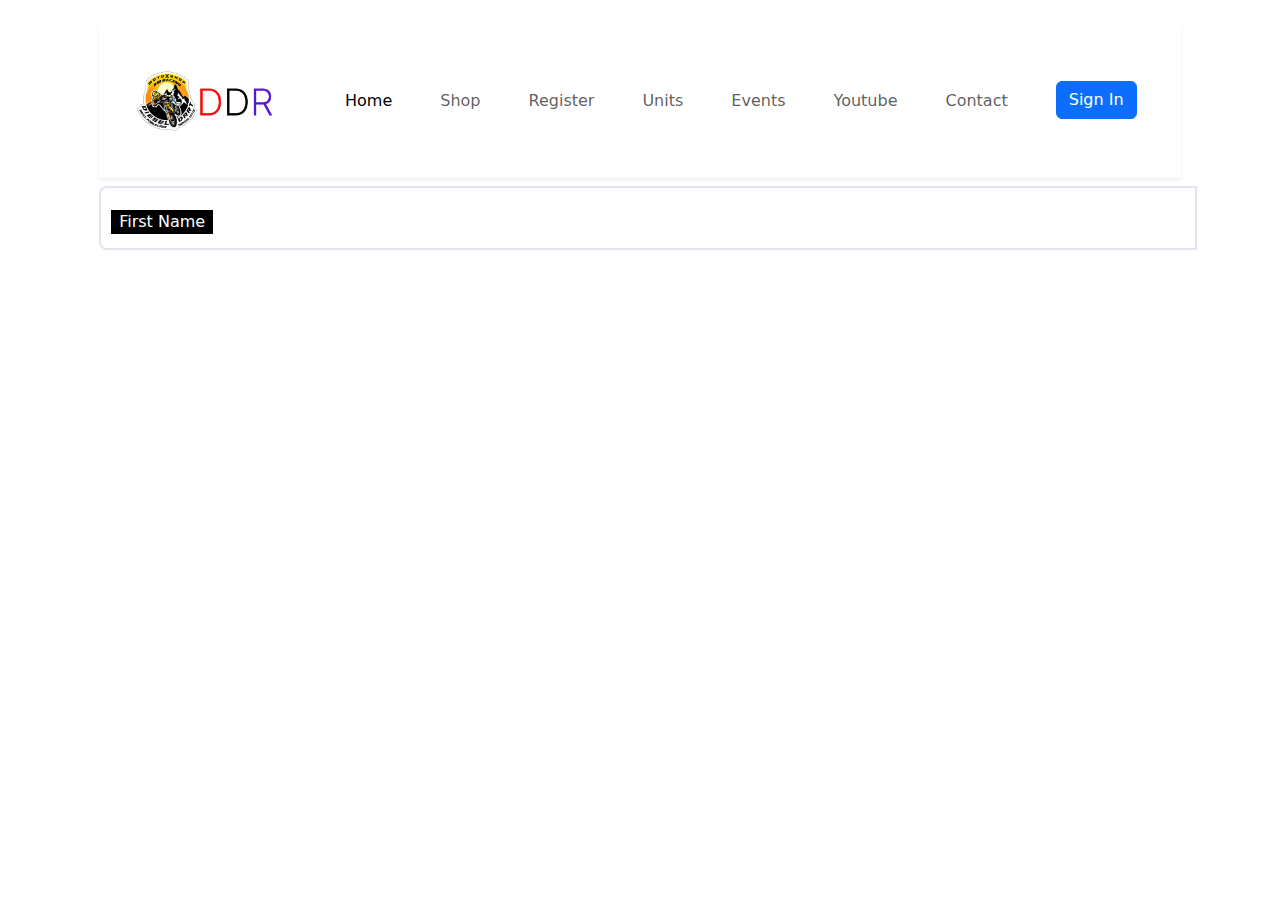
==== registration.html @ de4b539c "edit (7/11)" ====
<!DOCTYPE html>
<html lang="en">
<head>
    <meta charset="UTF-8">
    <meta name="viewport" content="width=device-width, initial-scale=1.0">
    <title>Registration</title>
    <link rel="stylesheet" href="./public/style-reg.css">

    <!-- BOOTSTRAP LINK -->
    <link
      href="https://cdn.jsdelivr.net/npm/bootstrap@5.3.3/dist/css/bootstrap.min.css"
      rel="stylesheet"
      integrity="sha384-QWTKZyjpPEjISv5WaRU9OFeRpok6YctnYmDr5pNlyT2bRjXh0JMhjY6hW+ALEwIH"
      crossorigin="anonymous"
    />

</head>
<body>
    <main>
        <!-- NAVBAR -->
        <nav class="navbar navbar-expand-md shadow-sm">
            <div class="container-md">
              <!-- LOGO -->
              <a class="navbar-brand" href="#">
                <img
                  src="./public/logo racing.png"
                  alt="logo"
                  height="80"
                  class="d-md-none"
                />
                <img
                  src="./public/logo rile.png"
                  alt="logo"
                  height="80"
                  class="d-none d-md-inline"
                />
              </a>
      
              <!-- TOGGLE BUTTON -->
              <button
                class="navbar-toggler"
                type="button"
                data-bs-toggle="collapse"
                data-bs-target="#navbarNav"
                aria-controls="navbarNav"
                aria-expanded="false"
                aria-label="Toggle navigation"
              >
                <span class="navbar-toggler-icon"></span>
              </button>
              <div
                class="collapse navbar-collapse justify-content-end"
                id="navbarNav"
              >
                <ul class="navbar-nav">
                  <li class="nav-item">
                    <a class="nav-link active" aria-current="page" href="./index.html">Home</a>
                  </li>
                  <li class="nav-item">
                    <a class="nav-link" href="#">Shop</a>
                  </li>
                  <li class="nav-item">
                    <a class="nav-link" href="./registration.html">Register</a>
                  </li>
                  <li class="nav-item">
                    <a class="nav-link" href="./unit-page.html">Units</a>
                  </li>
                  <li class="nav-item">
                    <a class="nav-link" href="#">Events</a>
                  </li>
      
                  <li class="nav-item">
                    <a
                      class="nav-link"
                      href="https://www.youtube.com/@darwintajil7370/featured"
                      target="_blank"
                      >Youtube</a
                    >
                  </li>
      
                  <li class="nav-item">
                    <a class="nav-link" href="#">Contact</a>
                  </li>
                  <li class="nav-item">
                    <a class="btn btn-primary ms-md-3" href="#" target="_blank"
                      >Sign In</a
                    >
                  </li>
                </ul>
              </div>
            </div>
          </nav>



        <!-- REGISTRATION FORM -->
        <div class="input-group">
            <input type="text" id="fname" class="input-group__input" autocomplete="off" placeholder=" "/><label
              for="fname"
              class="input-group__label"
            >First Name</label>
          </div>
    </main>
    

    <!-- JS SCRIPT -->
    <script
      src="https://cdn.jsdelivr.net/npm/bootstrap@5.3.3/dist/js/bootstrap.bundle.min.js"
      integrity="sha384-YvpcrYf0tY3lHB60NNkmXc5s9fDVZLESaAA55NDzOxhy9GkcIdslK1eN7N6jIeHz"
      crossorigin="anonymous"
    ></script>
</body>
</html>
---- public/style-reg.css ----
@import url("https://fonts.googleapis.com/css2?family=Convergence&display=swap");

*,
*::before,
*::after {
  margin: 0.5rem;
  padding: 0;
  box-sizing: border-box;
}

body {
  font-family: "Convergence", sans-serif;
  height: 100%;
  display: grid;
  place-items: center;
  font-size: 1.2rem;
  background-color: black;
}

.input-group {
  position: relative;
  width: 20rem;
  height: 4rem;
}

.input-group__input {
  position: absolute;
  top: 0;
  left: 0;
  width: 100%;
  height: 100%;
  border: 2px solid #e1e5ee;
  border-radius: 0.5rem;
  font-family: inherit;
  font-size: inherit;
  color: #fff;
  outline: none;
  padding: 1.25rem;
  background: none;
  transition: all 160ms ease-in;
}

.input-group__input:hover {
  border-color: #adffff;
}

.input-group__input:focus {
  border-color: #18ffff;
}

.input-group__label {
  position: absolute;
  top: 1rem;
  left: 0.8rem;
  padding: 0 0.5rem;
  color: #fff;
  cursor: text;
  transition: top 200ms ease-in, left 200ms ease-in font-sizing 200ms ease-in;
  background-color: black;
}

.input-group__input:focus ~ .input-group__label,
.input-group__input:not(:placeholder-shown).input-group__input:not(:focus)
  ~ .input-group__label {
  top: -0.5rem;
  font-size: 0.8rem;
  left: 0.8rem;
}

/* 
.input-group__input {
  color: #fff;
  padding: 10px;
  border: none;
  border-radius: 4px;
  outline: 2px solid #fff;
  background-color: transparent;
  transition: outline-color 250ms;
}

.input-group__input:focus {
  outline-color: #3c50eb;
}

.input-group__label {
  position: absolute;
  top: 1rem;
  left: .8rem;
  padding: 0 0.5rem
  color: #fff;
  transform: translate(10px, 10px);
  transform-origin: left;
  
  transition: transform 200ms;
}

.input-group__input:focus + .input-group__label,
.input-group__input:valid + .input-group__label {
  transform: translate(0, -30px) scale(0.8);
} */
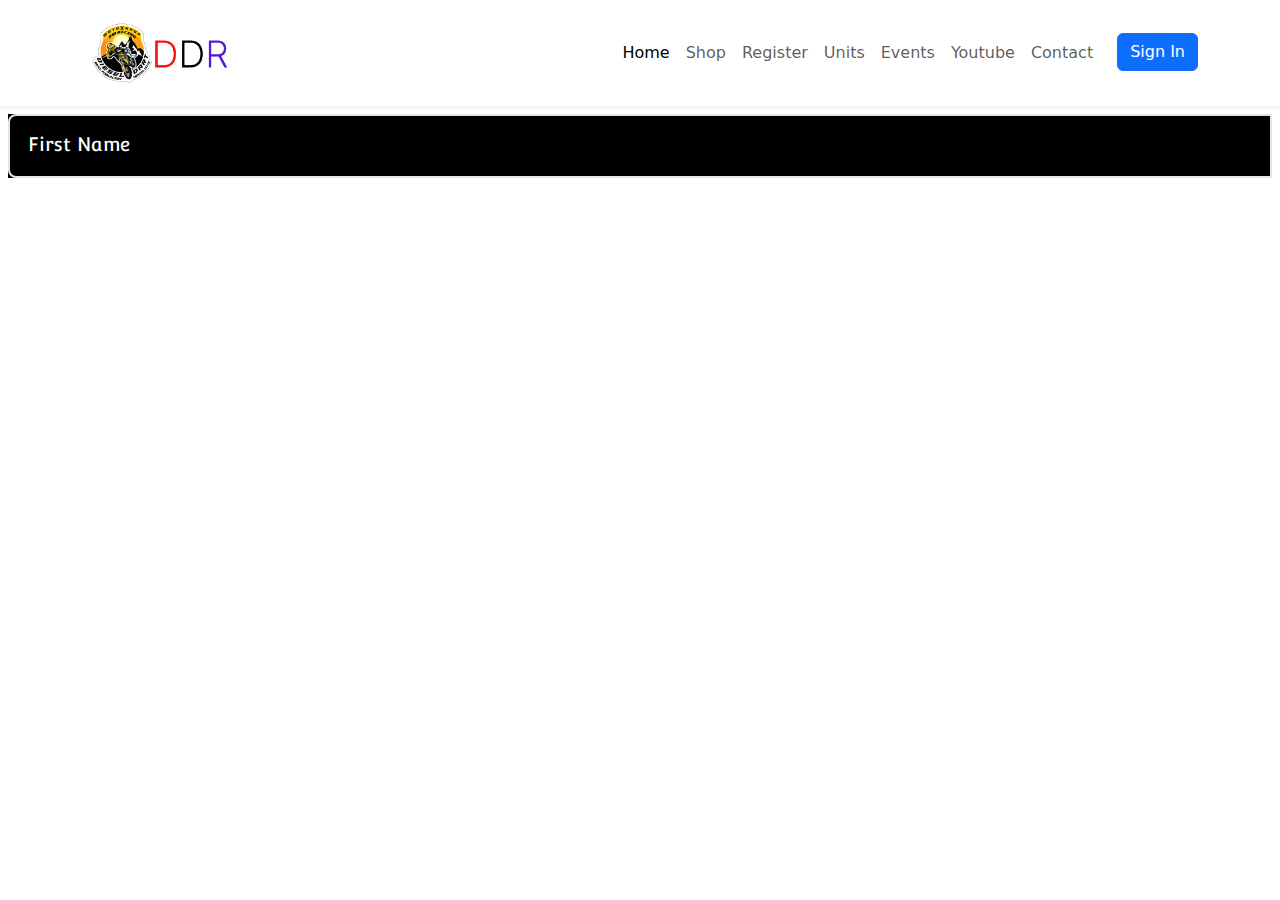
==== commit cde2ef7a: "edit (7/11).5" ====
--- a/registration.html
+++ b/registration.html
@@ -94,12 +94,15 @@
 
 
         <!-- REGISTRATION FORM -->
-        <div class="input-group">
+         <div class="registration-form">
+          <div class="input-group">
             <input type="text" id="fname" class="input-group__input" autocomplete="off" placeholder=" "/><label
               for="fname"
               class="input-group__label"
             >First Name</label>
           </div>
+         </div>
+        
     </main>
     
 
--- a/public/style-reg.css
+++ b/public/style-reg.css
@@ -1,14 +1,14 @@
 @import url("https://fonts.googleapis.com/css2?family=Convergence&display=swap");
 
-*,
-*::before,
-*::after {
+.registration-form,
+.registration-form::before,
+.registration-form::after {
   margin: 0.5rem;
   padding: 0;
   box-sizing: border-box;
 }
 
-body {
+.registration-form {
   font-family: "Convergence", sans-serif;
   height: 100%;
   display: grid;
